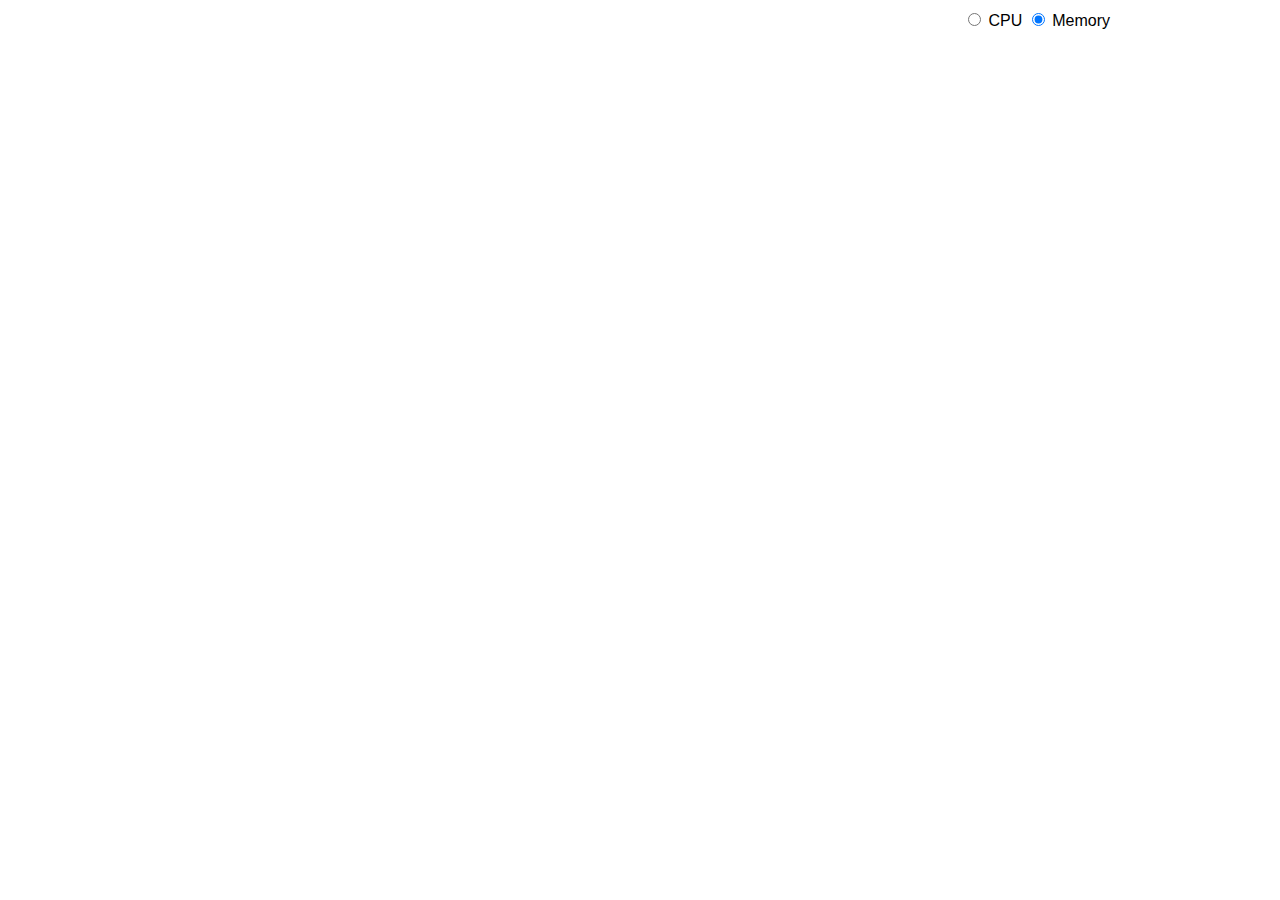
==== static/sunburst.html @ 84bd62b2 "initial commit" ====
<!DOCTYPE html>
<meta charset="utf-8">
<head>
  <link rel="stylesheet" type="text/css" href="sunburst.css">
  <title> Resource Utilization - Sunburst </title>
</head>
<body>
  <form>
    <label><input type="radio" name="mode" value="cpu"> CPU</label>
    <label><input type="radio" name="mode" value="memory" checked> Memory</label>
  </form>
  <script src="http://d3js.org/d3.v3.min.js"></script>
  <script src="./sunburst.js"></script>
</body>
---- static/sunburst.css ----
body {
  font-family: "Helvetica Neue", Helvetica, Arial, sans-serif;
  margin: auto;
  position: relative;
  width: 960px;
}

form {
  position: absolute;
  right: 10px;
  top: 10px;
}

path {
  stroke: #fff;
  fill-rule: evenodd;
}

.tooltip {
    background: #eee;
    box-shadow: 0 0 5px #999999;
    color: #333;
    display: none;
    font-size: 12px;
    left: 10px;
    padding: 10px;
    position: absolute;
    text-align: center;
    top: 10px;
    width: 230px;
    z-index: 10;
}
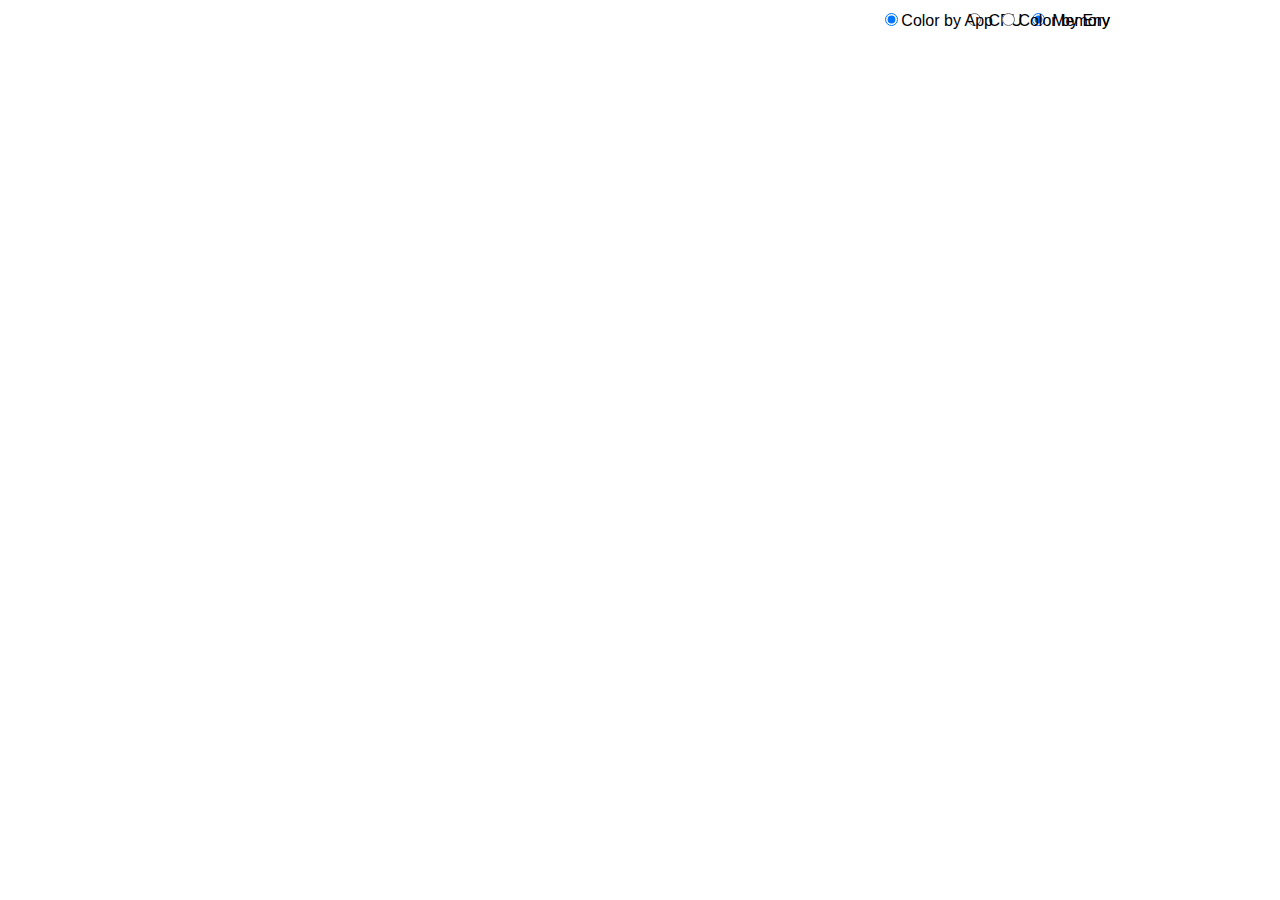
==== commit 413fa506: "https d3 cdn" ====
--- a/static/sunburst.html
+++ b/static/sunburst.html
@@ -5,10 +5,13 @@
   <title> Resource Utilization - Sunburst </title>
 </head>
 <body>
-  <form>
-    <label><input type="radio" name="mode" value="cpu"> CPU</label>
-    <label><input type="radio" name="mode" value="memory" checked> Memory</label>
+  <form id="mode-form">
+    <label><input type="radio" name="mode" value="cpu" class="value"> CPU</label>
+    <label><input type="radio" name="mode" value="memory" class="value" checked> Memory</label>
   </form>
-  <script src="http://d3js.org/d3.v3.min.js"></script>
+  <form id="color-form">
+    <label><input type="radio" name="color" value="app" class="color" checked>Color by App</label>
+    <label><input type="radio" name="color" value="env" class="color">Color by Env</label>
+  <script src="https://d3js.org/d3.v3.min.js"></script>
   <script src="./sunburst.js"></script>
 </body>
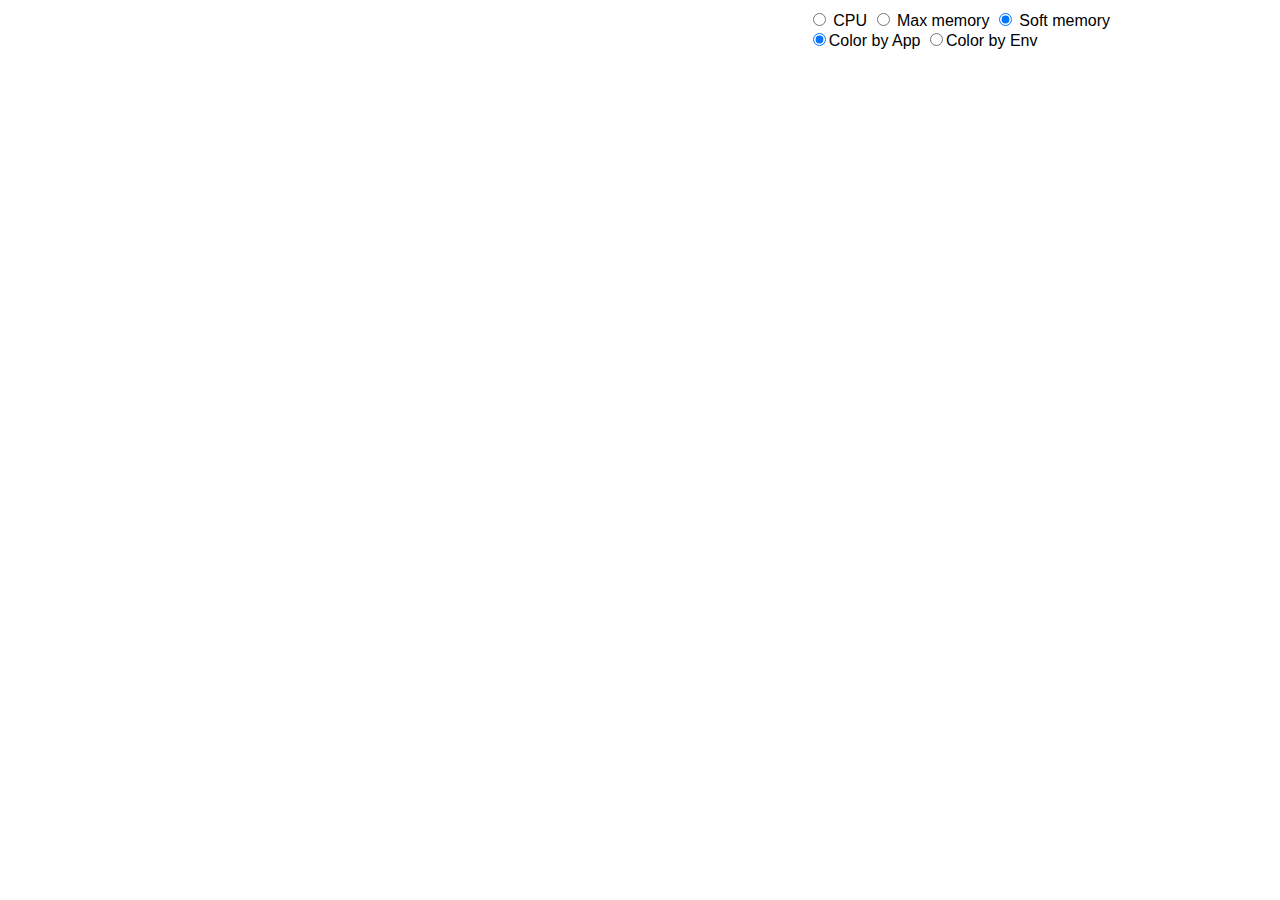
==== commit 3c533517: "Added support for soft-memory limits to sunburst and treemap." ====
--- a/static/sunburst.html
+++ b/static/sunburst.html
@@ -5,13 +5,17 @@
   <title> Resource Utilization - Sunburst </title>
 </head>
 <body>
-  <form id="mode-form">
-    <label><input type="radio" name="mode" value="cpu" class="value"> CPU</label>
-    <label><input type="radio" name="mode" value="memory" class="value" checked> Memory</label>
-  </form>
-  <form id="color-form">
-    <label><input type="radio" name="color" value="app" class="color" checked>Color by App</label>
-    <label><input type="radio" name="color" value="env" class="color">Color by Env</label>
+  <div class="display-options">
+    <form id="mode-form">
+      <label><input type="radio" name="mode" value="cpu" class="mode"> CPU</label>
+      <label><input type="radio" name="mode" value="max-mem" class="mode"> Max memory</label>
+      <label><input type="radio" name="mode" value="soft-mem" class="mode" checked> Soft memory</label>
+    </form>
+    <form id="color-form">
+      <label><input type="radio" name="color" value="app" class="color" checked>Color by App</label>
+      <label><input type="radio" name="color" value="env" class="color">Color by Env</label>
+    </form>
+  </div>
   <script src="https://d3js.org/d3.v3.min.js"></script>
   <script src="./sunburst.js"></script>
 </body>
--- a/static/sunburst.css
+++ b/static/sunburst.css
@@ -5,10 +5,10 @@
   width: 960px;
 }
 
-form {
-  position: absolute;
-  right: 10px;
-  top: 10px;
+.display-options {
+  margin: 10px;
+  float: right;
+  clear: both;
 }
 
 path {
